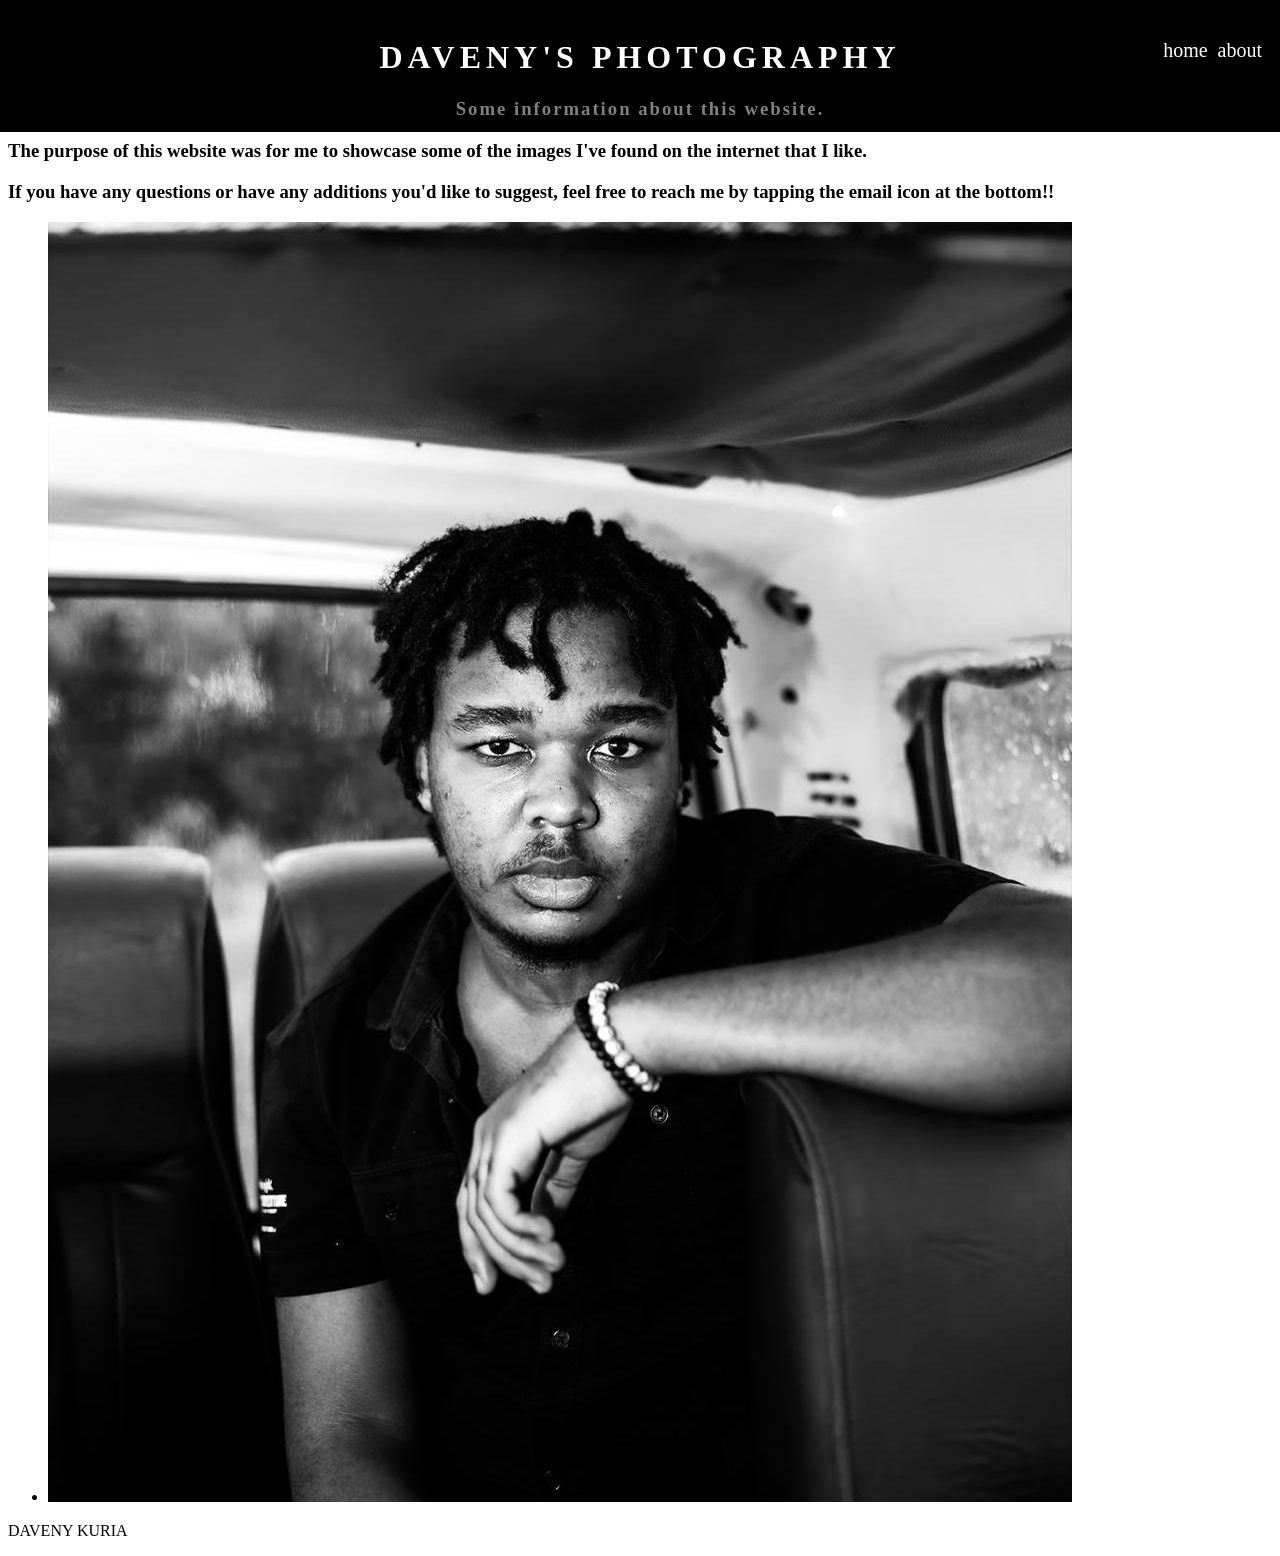
==== about.html @ eb0b9db2 "refactor(about-image): fix about-image div class" ====
<!DOCTYPE html>
<html lang="en">
<head>
    <meta charset="UTF-8">
    <meta name="viewport" content="width=device-width, initial-scale=1.0">
    <title>Daveny's Photography : ABOUT</title>
    <link rel="stylesheet" href="style.css">
</head>
<body>
    
        <header>
        <div class="main-header-text">
            <h1>DAVENY'S PHOTOGRAPHY</h1>
            <h3>Some information about this website.</h3>

        <!-- nav bar -->
            <div class="nav-bar">
                <p><a href="index.html">home</a></p>
                <p><a href="#">about</a></p>
            </div>

        </div>

    </header>

    <div id="main-text">
        <h3>The purpose of this website was for me to showcase some of the images I've found on the internet that I like.</h3>
        <h3>If you have any questions or have any additions you'd like to suggest, feel free to reach me by tapping the email icon at the bottom!!</h3>
            <div class="about-image">
        <ul>
            <li><img src="images/daveny.jpeg"></li>
        </ul>

        <p>DAVENY KURIA</p>
    </div>

    </div>


</body>
</html>
---- style.css ----
body {
    background-image: url(https://images.pexels.com/photos/8274055/pexels-photo-8274055.jpeg);
    background-position: center;
    background-repeat: no-repeat;
    background-size: cover;
}


.main-header-text {
    text-align: center;
    color: grey;
    background-color: black;
    padding: 20px;
    padding-bottom: 50px;
    margin: -10px;
    font-family:'Times New Roman', Times, serif;
}

.main-header-text h1 {
    letter-spacing: 5px;
    color: white;
}

.main-header-text h3 {
    letter-spacing: 2px;
}

.main-header-text .nav-bar {
    display: flex;
    color: white;
    gap: 10px;
    font-size: 15pt;
    justify-content: end;
    margin-top: -120px;
}

.main-header-text a {
    color: white;
    text-decoration: none;
}

.main-header-text a:hover{
    color: blue;
}

.images ul {
    display: flex;
    align-items: center;
    justify-content: center;
    flex-wrap: wrap;
}

.images ul li {
    list-style: none;
}

.images img {
    /* width: 300px; */
    height: 300px;
    border-radius: 50px;
    margin: 10px;
    margin-top: 30px;
    border-style: ridge;
    border-width: 5px;
    border-color: brown;
}
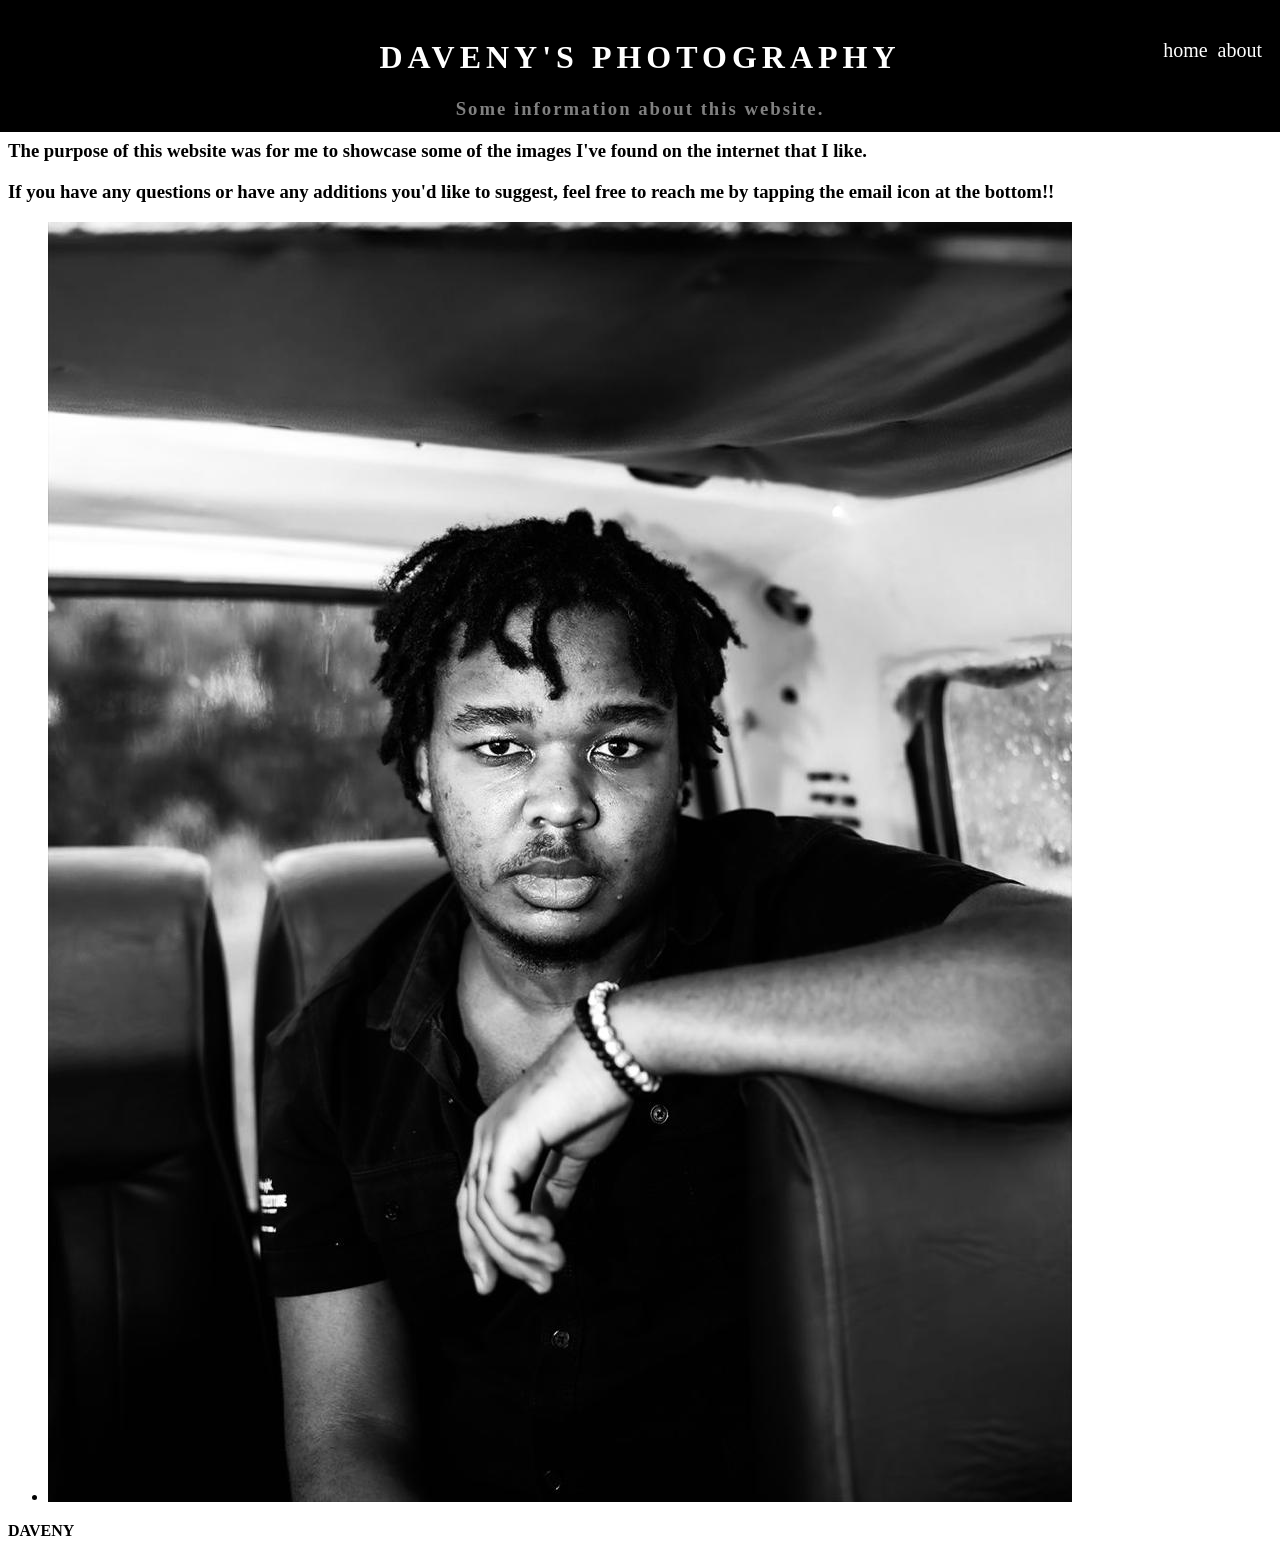
==== commit b188ceb1: "style(name): apply <strong> to name" ====
--- a/about.html
+++ b/about.html
@@ -26,12 +26,12 @@
     <div id="main-text">
         <h3>The purpose of this website was for me to showcase some of the images I've found on the internet that I like.</h3>
         <h3>If you have any questions or have any additions you'd like to suggest, feel free to reach me by tapping the email icon at the bottom!!</h3>
-            <div class="about-image">
-        <ul>
-            <li><img src="images/daveny.jpeg"></li>
-        </ul>
+        <div class="about-image">
+            <ul>
+                <li><img src="images/daveny.jpeg"></li>
+            </ul>
 
-        <p>DAVENY KURIA</p>
+        <p><strong>DAVENY</strong></p>
     </div>
 
     </div>
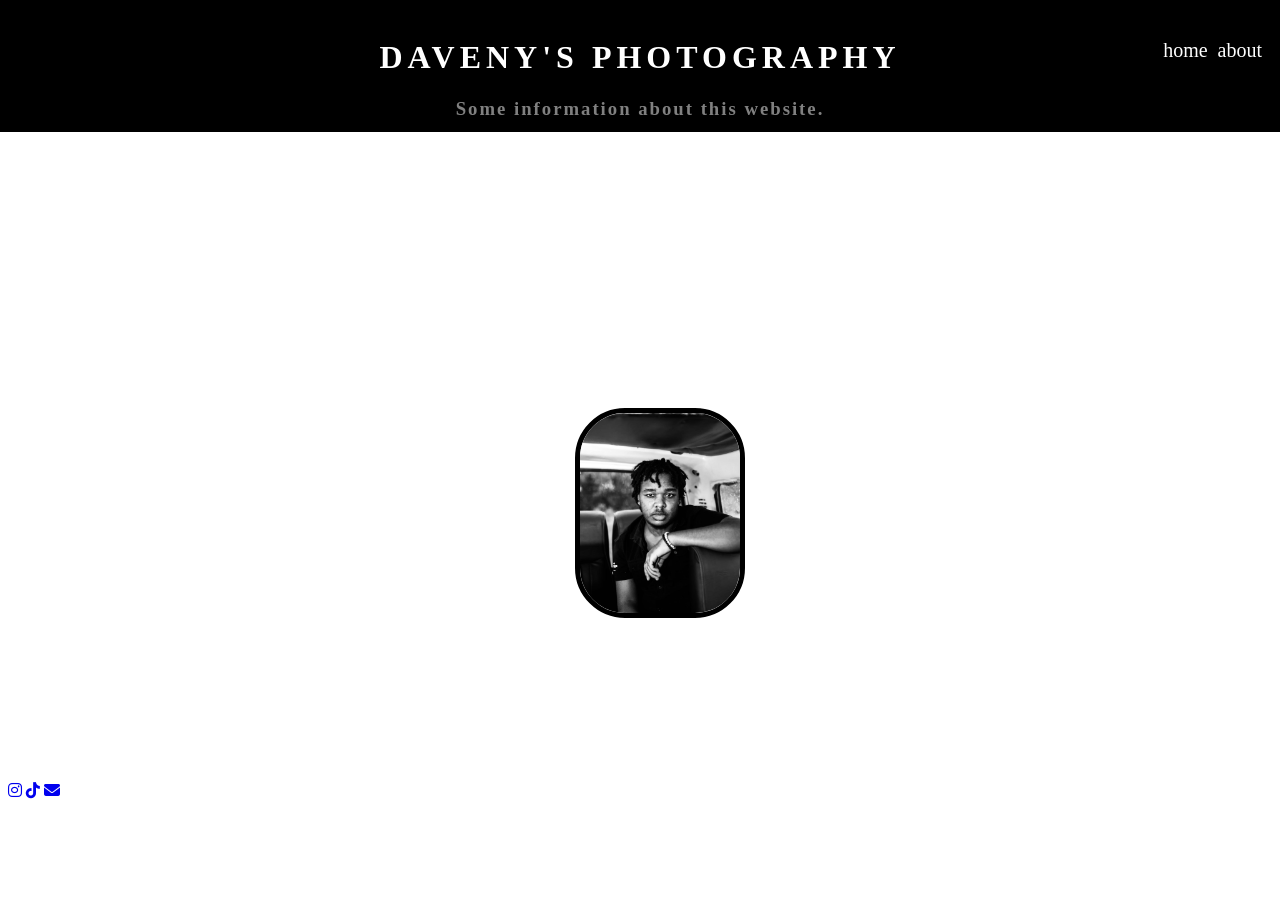
==== commit b3aa157b: "refactor(footer): add foot and footlinks class" ====
--- a/about.html
+++ b/about.html
@@ -5,6 +5,7 @@
     <meta name="viewport" content="width=device-width, initial-scale=1.0">
     <title>Daveny's Photography : ABOUT</title>
     <link rel="stylesheet" href="style.css">
+    <link rel="stylesheet" href="https://cdnjs.cloudflare.com/ajax/libs/font-awesome/6.5.1/css/all.min.css">
 </head>
 <body>
     
@@ -36,6 +37,15 @@
 
     </div>
 
+    <footer>
+
+        <div class="footlinks">
+            <a href="https://example.com" target="_blank"><i class="fa-brands fa-instagram"></i></a>
+            <a href="https://example.com" target="_blank"><i class="fa-brands fa-tiktok"></i></a>
+            <a href="mailto:davenykuria@gmail.com" target="_blank"><i class="fa-solid fa-envelope"></i></a>
+        </div>
+    </footer>
+
 
 </body>
 </html>
--- a/style.css
+++ b/style.css
@@ -65,3 +65,35 @@
     border-color: brown;
 }
 
+#main-text {
+    margin: 100px;
+    display: flex;
+    flex-direction: column;
+    flex-wrap: wrap;
+    justify-content: center;
+    align-items: center;
+    text-align: center;
+    color: white;
+    font-family:'Trebuchet MS', 'Lucida Sans Unicode', 'Lucida Grande', 'Lucida Sans', Arial, sans-serif;
+}
+
+
+#main-text img{
+    height: 200px;
+    border-radius: 50px;
+    margin: 10px;
+    margin-top: 30px;
+    border-style: solid;
+    border-width: 5px;
+    border-color: black;
+}
+
+#main-text li{
+    list-style: none;
+}
+
+#main-text p{
+    text-align: center;
+    margin-left: 40px;
+    font-style: italic;
+}
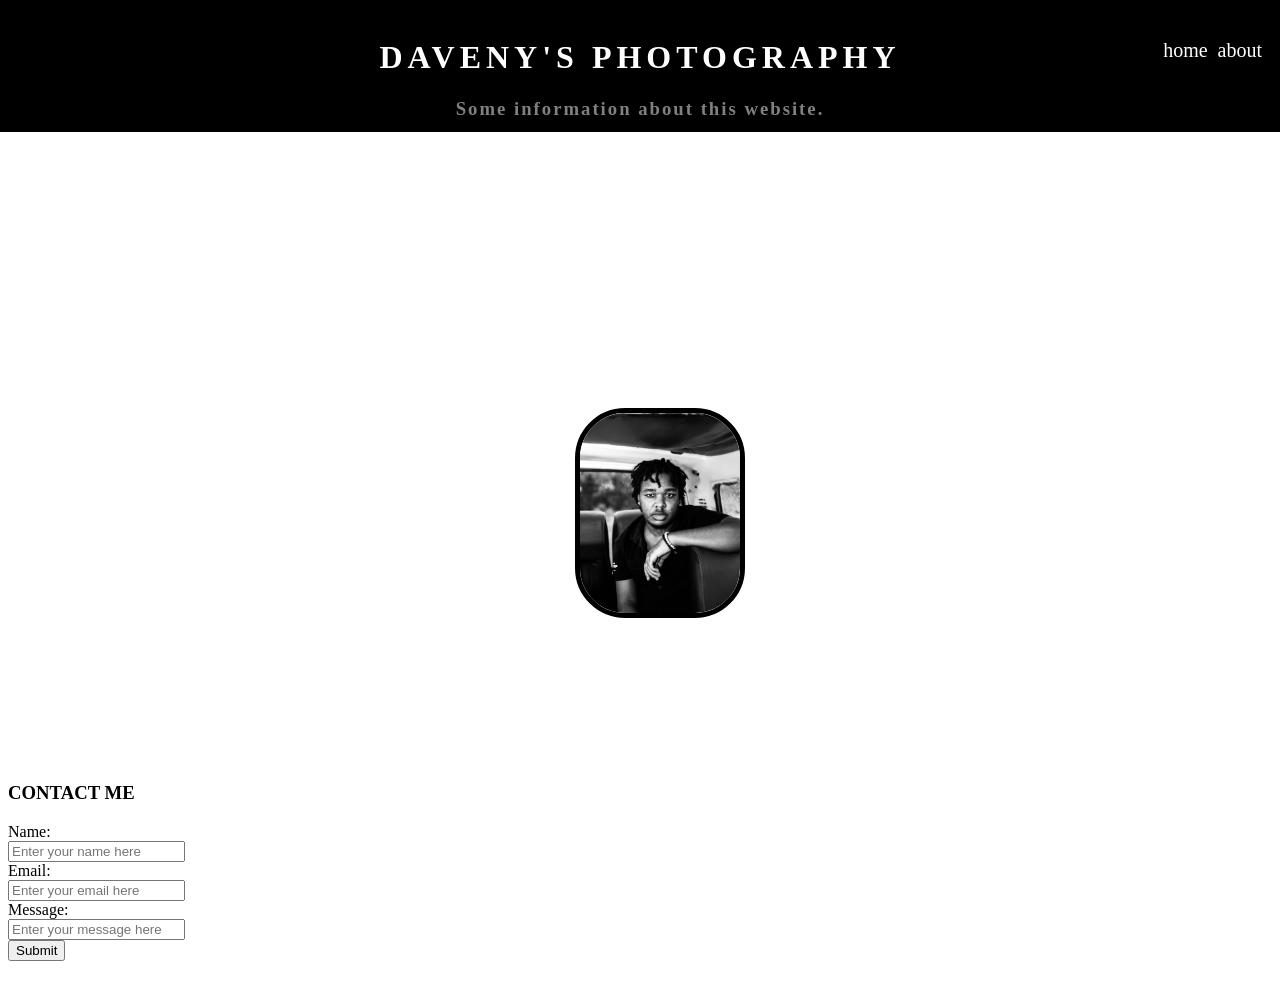
==== commit 51245242: "feat(form): add communication form" ====
--- a/about.html
+++ b/about.html
@@ -32,9 +32,22 @@
                 <li><img src="images/daveny.jpeg"></li>
             </ul>
 
-        <p><strong>DAVENY</strong></p>
+            <p><strong>DAVENY</strong></p>
+        </div>
+
     </div>
 
+    <div id="contact-form">
+        <h3>CONTACT ME</h3>
+        <form>
+            <label for="name">Name:</label><br>
+            <input type="text" id="name" placeholder="Enter your name here"><br>
+            <label for="mail-adr">Email:</label><br>
+            <input type="email" id="mail-adr" placeholder="Enter your email here"><br>
+            <label for="msg">Message:</label><br>
+            <input type="text" id="msg" placeholder="Enter your message here"><br>
+            <input type="submit">
+        </form>
     </div>
 
     <footer>
--- a/style.css
+++ b/style.css
@@ -97,3 +97,20 @@
     margin-left: 40px;
     font-style: italic;
 }
+
+.footlinks {
+    display: flex;
+    justify-content: center;
+    align-items: center;
+    gap: 20px;
+    font-size: 30px;
+}
+
+
+.footlinks a{
+    color: white;
+}
+
+.footlinks a:hover{
+    color: purple;
+}
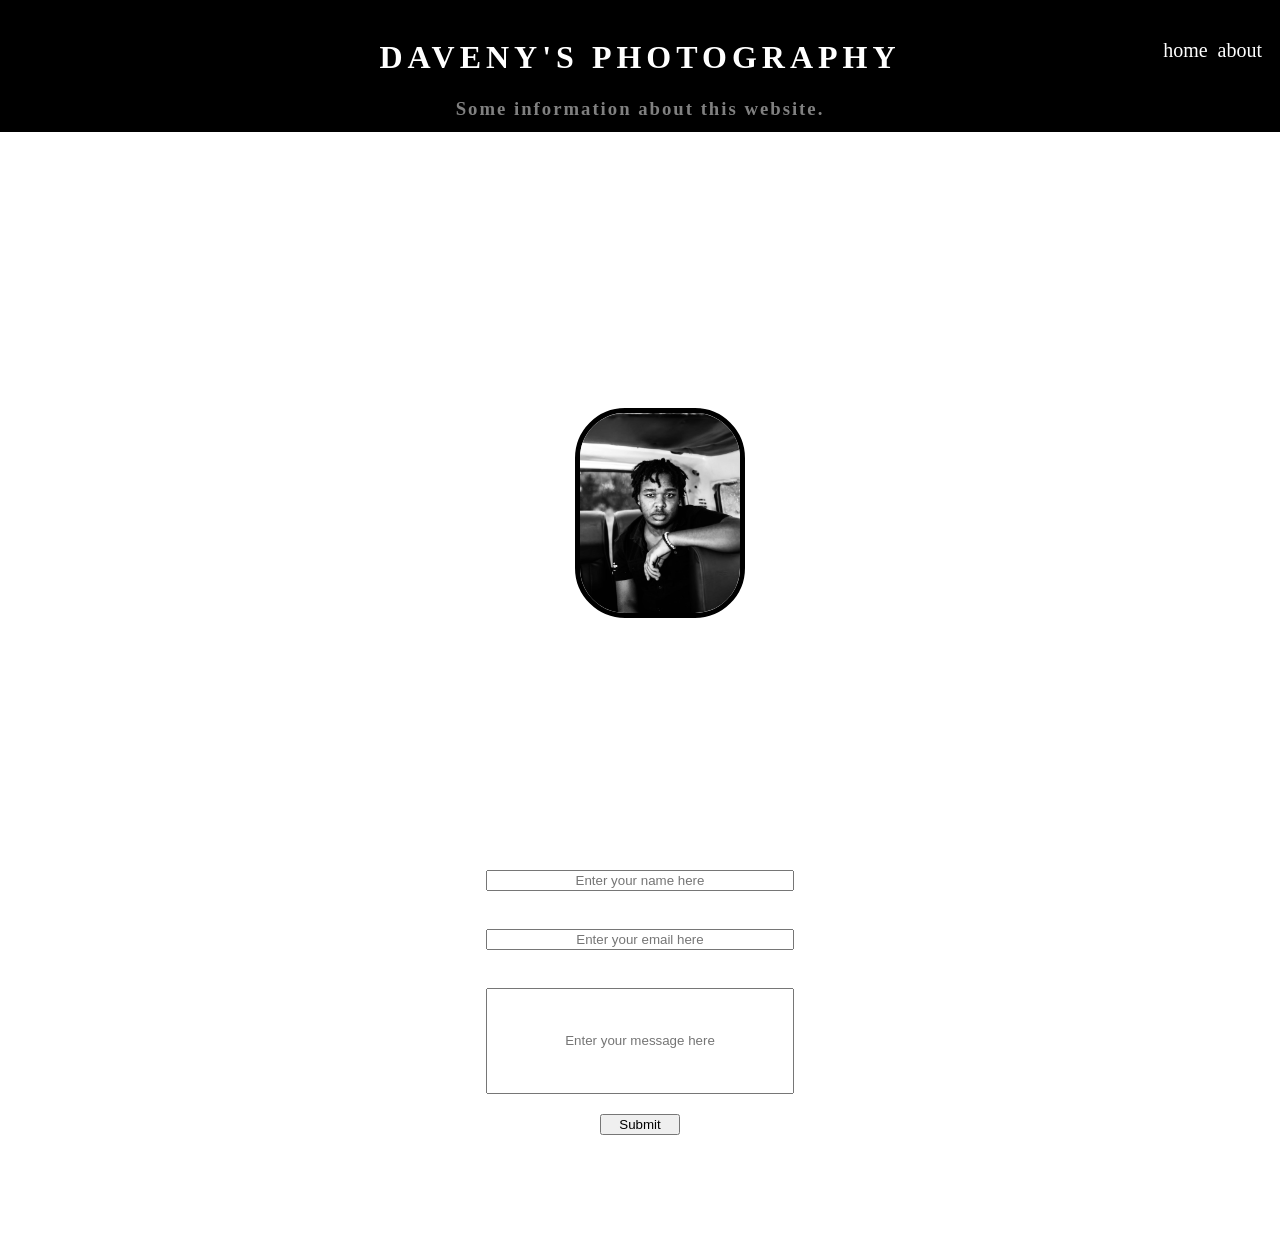
==== commit 90137d7f: "style(contact-form): add styling to contact-form" ====
--- a/about.html
+++ b/about.html
@@ -26,7 +26,7 @@
 
     <div id="main-text">
         <h3>The purpose of this website was for me to showcase some of the images I've found on the internet that I like.</h3>
-        <h3>If you have any questions or have any additions you'd like to suggest, feel free to reach me by tapping the email icon at the bottom!!</h3>
+        <h3>If you have any questions or have any additions you'd like to suggest, feel free to reach me by filling out the form or tapping the email icon at the bottom!!</h3>
         <div class="about-image">
             <ul>
                 <li><img src="images/daveny.jpeg"></li>
@@ -45,8 +45,8 @@
             <label for="mail-adr">Email:</label><br>
             <input type="email" id="mail-adr" placeholder="Enter your email here"><br>
             <label for="msg">Message:</label><br>
-            <input type="text" id="msg" placeholder="Enter your message here"><br>
-            <input type="submit">
+            <input type="text" id="msg" placeholder="Enter your message here" class="msg-field"><br>
+            <input type="submit" class="submit-button">
         </form>
     </div>
 
--- a/style.css
+++ b/style.css
@@ -113,4 +113,34 @@
 
 .footlinks a:hover{
     color: purple;
+}
+
+#contact-form{
+    display: flex;
+    flex-direction: column;
+    justify-content: center;
+    align-items: center;
+    text-align: center;
+    margin-bottom: 50px;
+    color: white;
+}
+
+#contact-form input{
+    width: 300px;
+    margin: 10px;
+    text-align: center;
+}
+
+#contact-form .msg-field{
+    height: 100px;
+}
+
+#contact-form .submit-button{
+    width: 80px;
+    margin-top: 10px;
+}
+
+#contact-form .submit-button:hover{
+    width: 80px;
+    cursor: pointer;
 }
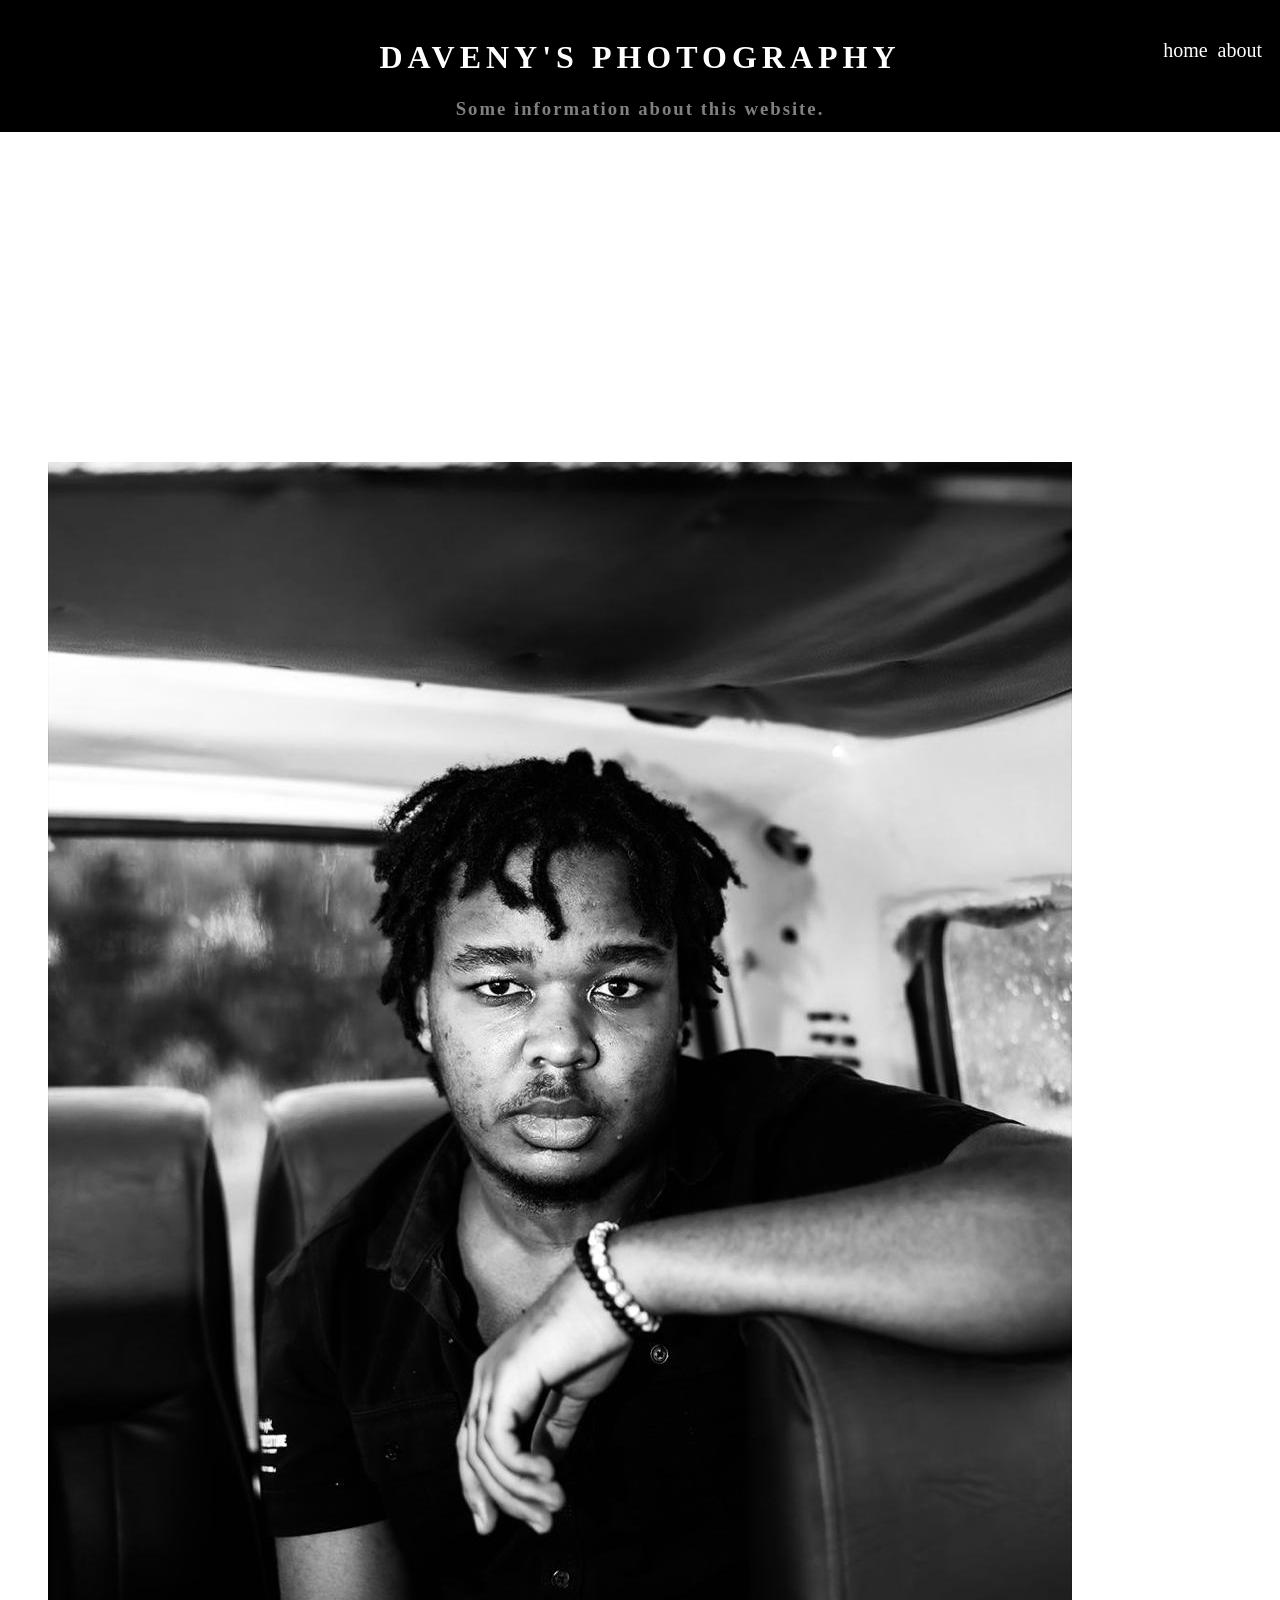
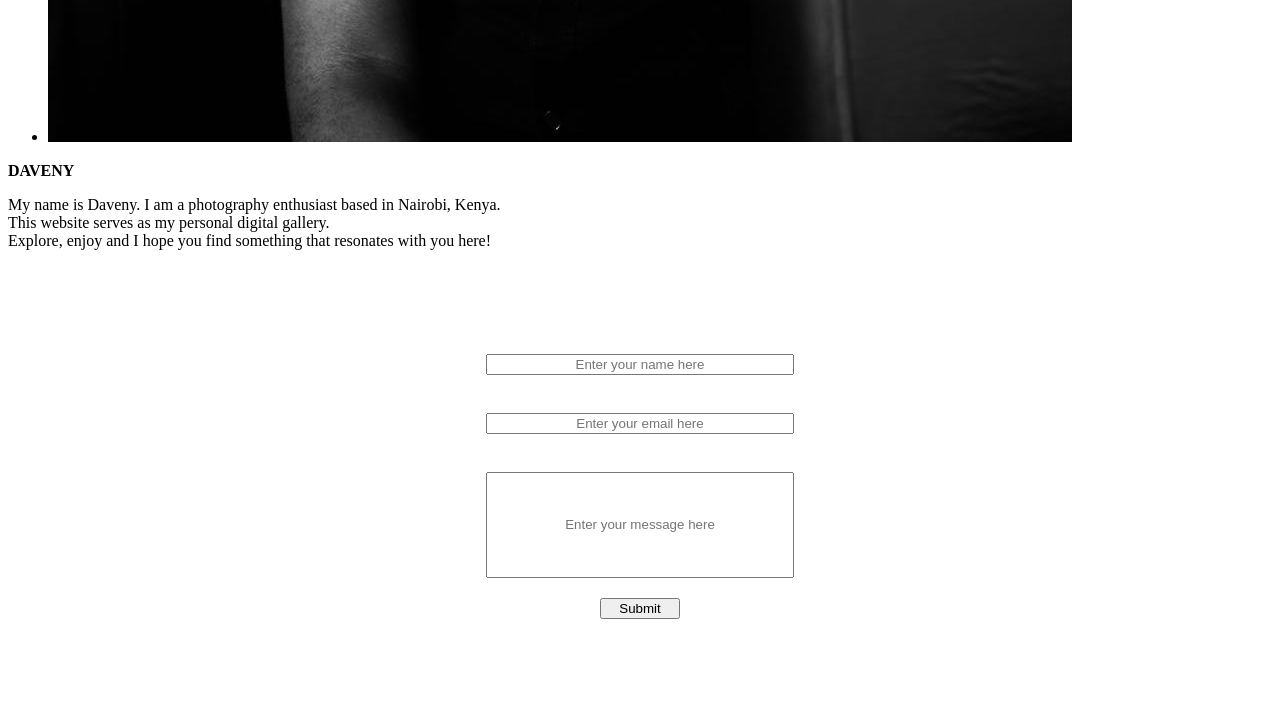
==== commit 01100bd9: "feat(biography): add biography section to about.html" ====
--- a/about.html
+++ b/about.html
@@ -27,15 +27,24 @@
     <div id="main-text">
         <h3>The purpose of this website was for me to showcase some of the images I've found on the internet that I like.</h3>
         <h3>If you have any questions or have any additions you'd like to suggest, feel free to reach me by filling out the form or tapping the email icon at the bottom!!</h3>
-        <div class="about-image">
+    </div>
+    <div class="about-image">
+
+        <div class="left-section">
             <ul>
                 <li><img src="images/daveny.jpeg"></li>
             </ul>
 
-            <p><strong>DAVENY</strong></p>
+                <p><strong>DAVENY</strong></p>
         </div>
 
+
+                <p class="bio-text">My name is Daveny. I am a photography enthusiast based in Nairobi, Kenya. <br>
+                    This website serves as my personal digital gallery. <br>
+                    Explore, enjoy and I hope you find something that resonates with you here!</p>
     </div>
+
+
 
     <div id="contact-form">
         <h3>CONTACT ME</h3>
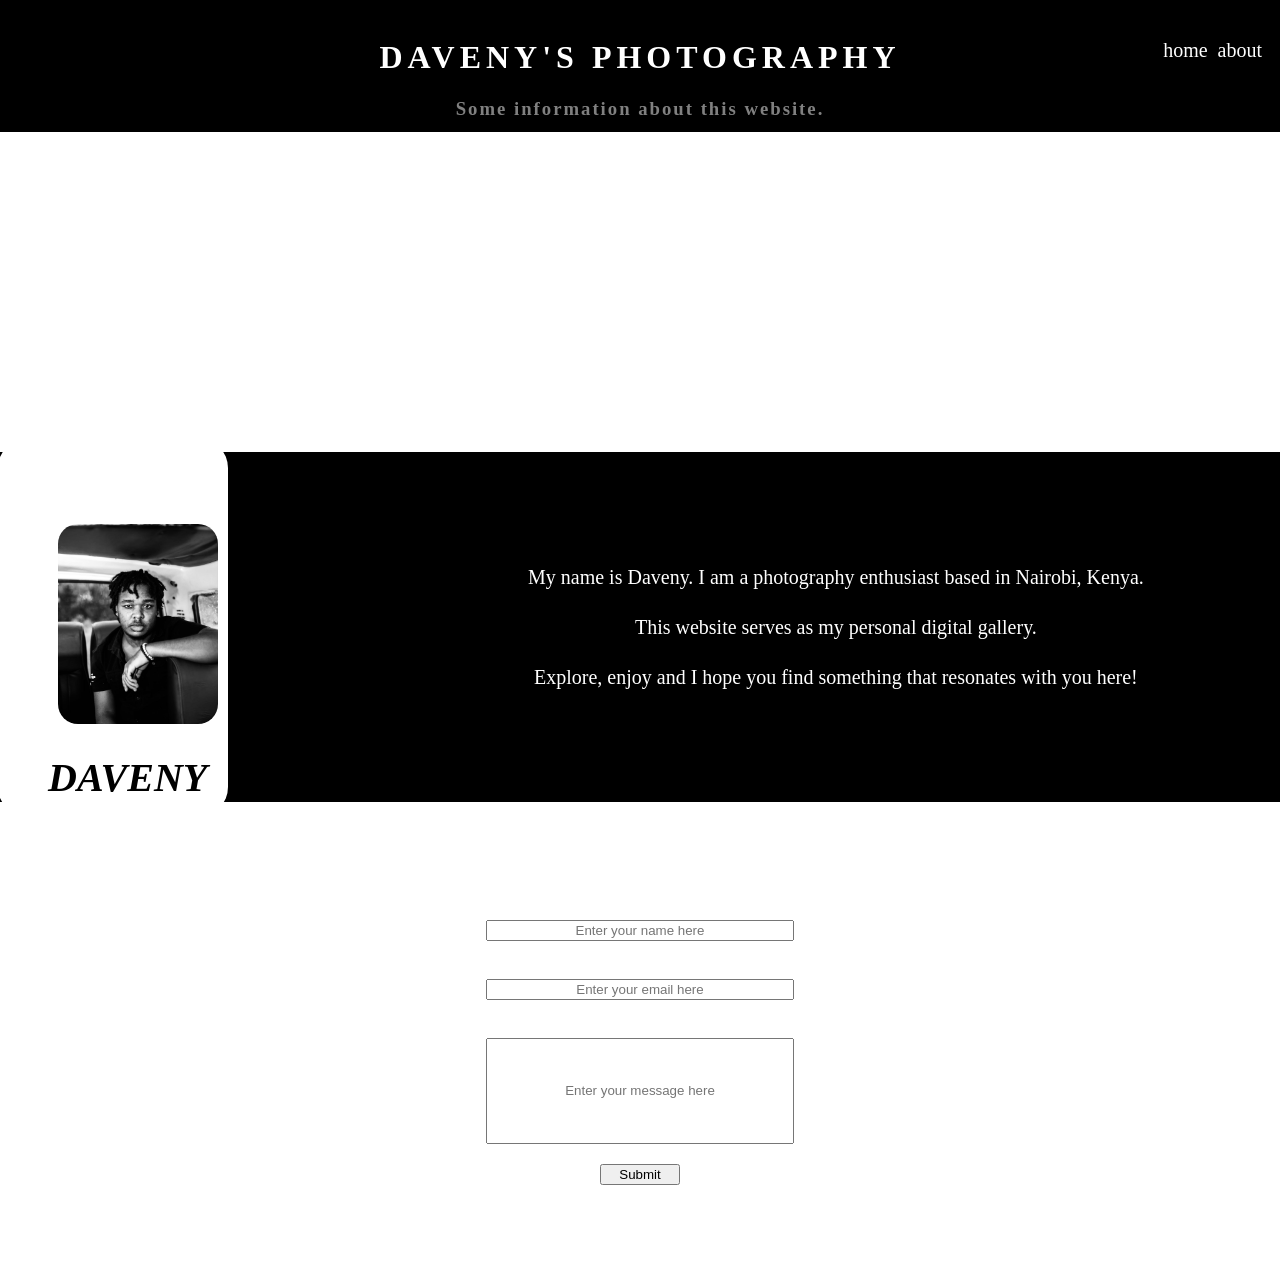
==== commit afd1aeca: "fix(contact form): make filling fields mandatory" ====
--- a/about.html
+++ b/about.html
@@ -50,11 +50,11 @@
         <h3>CONTACT ME</h3>
         <form>
             <label for="name">Name:</label><br>
-            <input type="text" id="name" placeholder="Enter your name here"><br>
+            <input type="text" id="name" placeholder="Enter your name here" required><br>
             <label for="mail-adr">Email:</label><br>
-            <input type="email" id="mail-adr" placeholder="Enter your email here"><br>
+            <input type="email" id="mail-adr" placeholder="Enter your email here" required><br>
             <label for="msg">Message:</label><br>
-            <input type="text" id="msg" placeholder="Enter your message here" class="msg-field"><br>
+            <input type="text" id="msg" placeholder="Enter your message here" class="msg-field" required><br>
             <input type="submit" class="submit-button">
         </form>
     </div>
--- a/style.css
+++ b/style.css
@@ -78,25 +78,8 @@
 }
 
 
-#main-text img{
-    height: 200px;
-    border-radius: 50px;
-    margin: 10px;
-    margin-top: 30px;
-    border-style: solid;
-    border-width: 5px;
-    border-color: black;
-}
-
-#main-text li{
-    list-style: none;
-}
-
-#main-text p{
-    text-align: center;
-    margin-left: 40px;
-    font-style: italic;
-}
+
+
 
 .footlinks {
     display: flex;
@@ -122,6 +105,7 @@
     align-items: center;
     text-align: center;
     margin-bottom: 50px;
+    margin-top: 40px;
     color: white;
 }
 
@@ -143,4 +127,91 @@
 #contact-form .submit-button:hover{
     width: 80px;
     cursor: pointer;
+}
+
+.about-image{
+    background-color: black;
+    height: 350px;
+    margin: -10px;
+    display: flex;
+    justify-content: flex-start;
+    align-items: center;
+}
+
+
+.about-image li{
+    list-style: none;
+}
+
+.about-image ul{
+    padding-left: 0px;
+}
+
+.about-image img{
+    height: 200px;
+    border-radius: 20px;
+    margin: 10px;
+    margin-top: 40px;
+    padding-bottom: 0px;
+}
+
+
+.about-image p strong{
+    /* margin-left: 40px; */
+    font-style: italic;
+    color: black;
+    font-size: 40px;
+    padding-top: 150px;
+    margin-top: 40px;
+}
+
+.about-image .bio-text {
+    color: white;
+    padding-left: 300px;
+    text-align: center;
+    line-height: 50px;
+    font-family: Georgia, 'Times New Roman', Times, serif;
+    font-size: 20px;
+}
+
+.about-image .left-section{
+    background-color: white;
+    border-radius: 30px;
+    padding-top: 30px;
+
+    padding-left: 50px;
+}
+
+
+@media (max-width: 900px) {
+    .main-header-text .nav-bar {
+        justify-content: center;
+        margin-top: 20px;
+    }
+
+    .about-image {
+        flex-direction: column; 
+        height: auto;          
+        padding: 40px 20px;
+    }
+
+    .about-image .left-section {
+        margin-left: 0;        
+        padding: 20px;
+        text-align: center;
+    }
+
+    .about-image .bio-text {
+        padding-left: 0;      
+        line-height: 1.6;
+        margin-top: 20px;
+    }
+
+    #main-text {
+        margin: 20px;         
+    }
+    
+    #contact-form input {
+        width: 90%;           
+    }
 }
